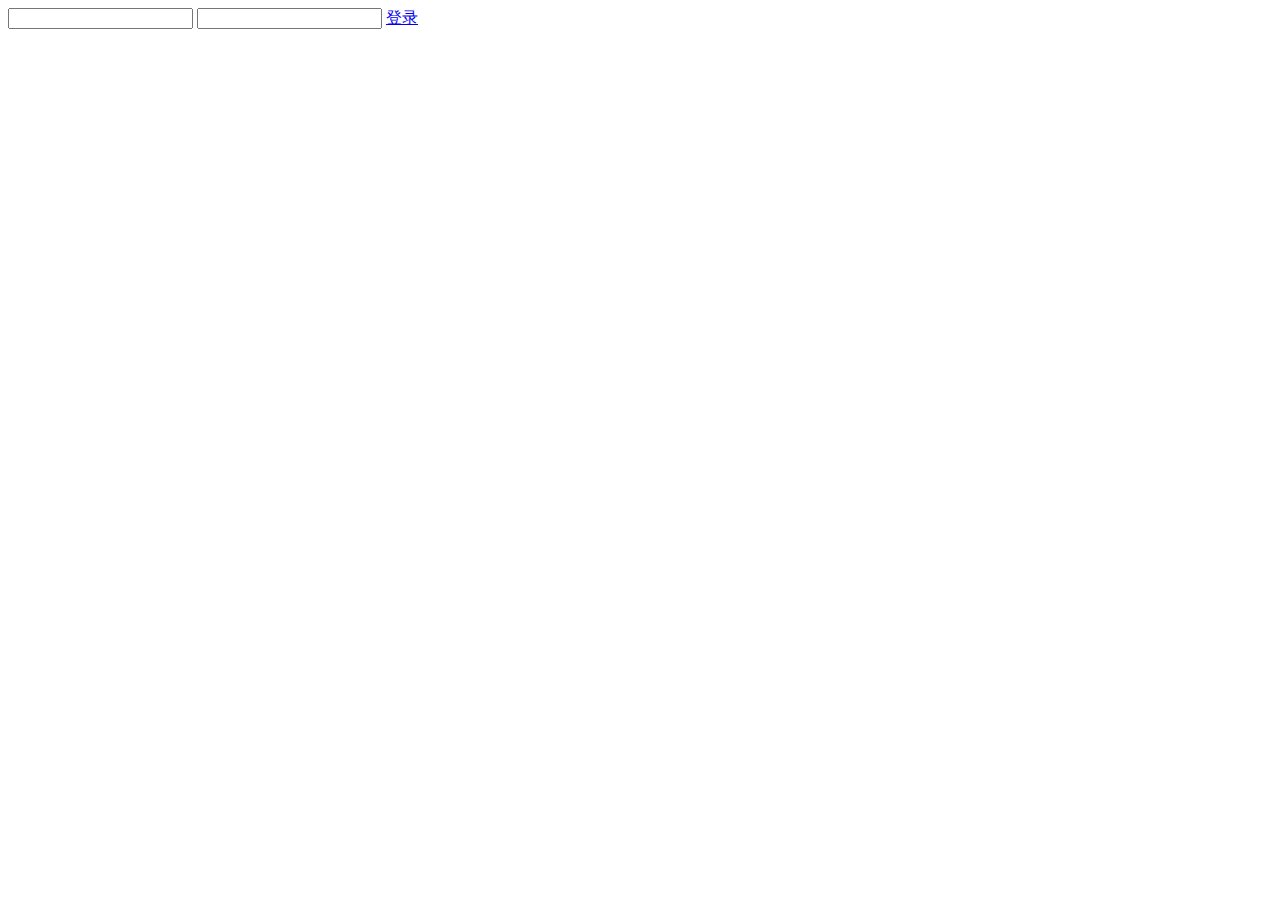
==== src/main/resources/static/page/play/login.html @ c5f93285 "前后端开始通信" ====
<!DOCTYPE html>
<html>
<head>
<meta charset="UTF-8">
<title>登录</title>
<script type="text/javascript" src="/js/jquery-3.3.1.min.js"></script>
<script type="text/javascript" src="/js/jquery.md5.js"></script>
</head>
<body>
<div class="login">
    <input type="text" id="account" name="account" />
    <input type="password" id="password" name="password" />
    <a href="javascript:;" id="go-login">登录</a>
</div>
</body>
</html>
<script type="text/javascript">
$(function(){
	$("#go-login").click(function(){
		var account = $("#account").val();
		var password = $("#password").val();
		//TODO,参数校验
		$.post("/user/login",{
			Account : account,
			Password: $.md5(password)
		}, function(response){
			if(response.code == 1){
				window.location.reload="/play/index";
			} else {
				alert(response.msg);
			}
		});
	});
})
</script>
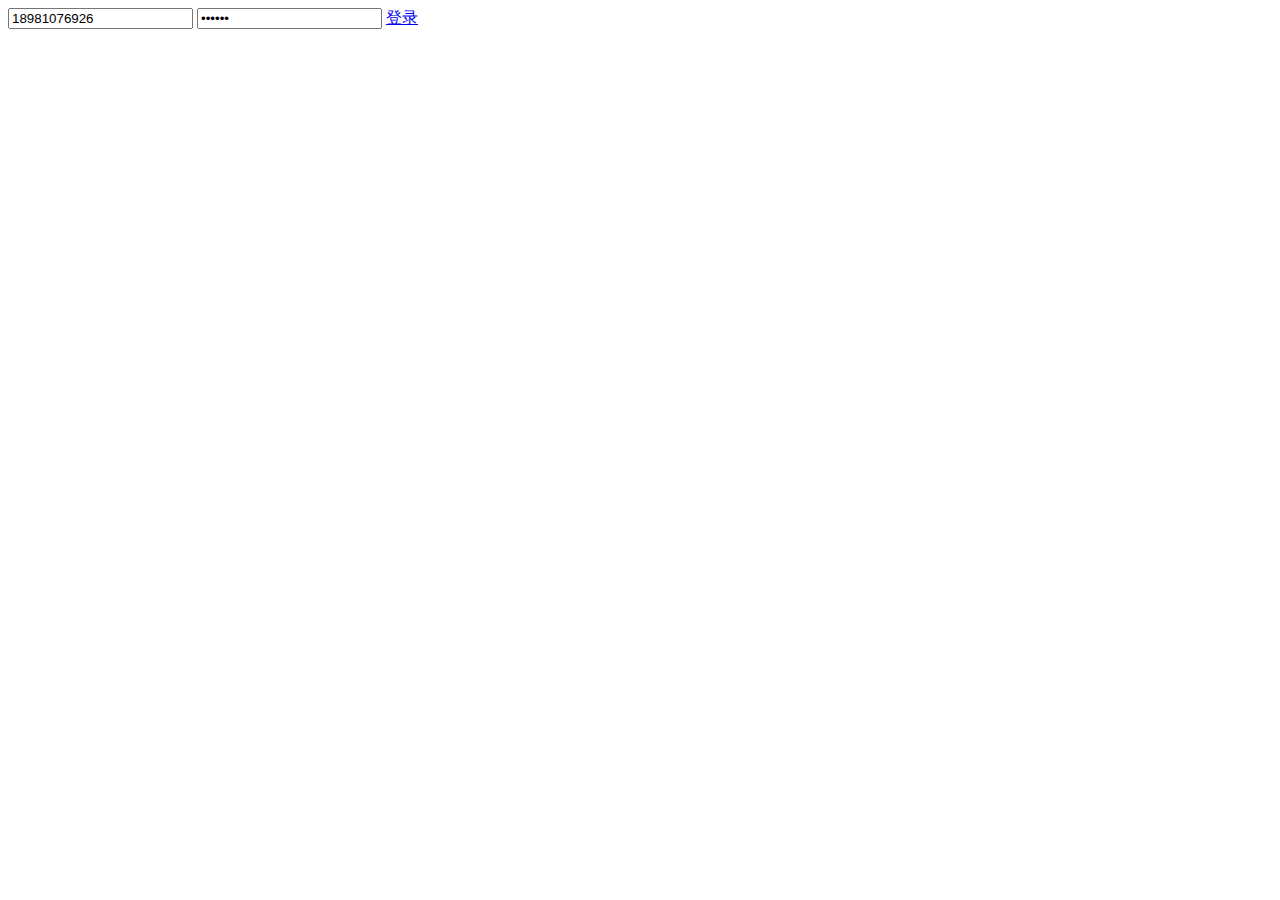
==== commit b83480bc: "继续调试" ====
--- a/src/main/resources/static/page/play/login.html
+++ b/src/main/resources/static/page/play/login.html
@@ -2,14 +2,15 @@
 <html>
 <head>
 <meta charset="UTF-8">
+<meta name="viewport" content="width=device-width, initial-scale=1.0,maximum-scale=1.0, user-scalable=no"/>
 <title>登录</title>
 <script type="text/javascript" src="/js/jquery-3.3.1.min.js"></script>
 <script type="text/javascript" src="/js/jquery.md5.js"></script>
 </head>
 <body>
 <div class="login">
-    <input type="text" id="account" name="account" />
-    <input type="password" id="password" name="password" />
+    <input type="text" id="account" name="account" value="18981076926" />
+    <input type="password" id="password" name="password" value="123456" />
     <a href="javascript:;" id="go-login">登录</a>
 </div>
 </body>
@@ -25,7 +26,7 @@
 			Password: $.md5(password)
 		}, function(response){
 			if(response.code == 1){
-				window.location.reload="/play/index";
+				window.location.href="/play/index";
 			} else {
 				alert(response.msg);
 			}
